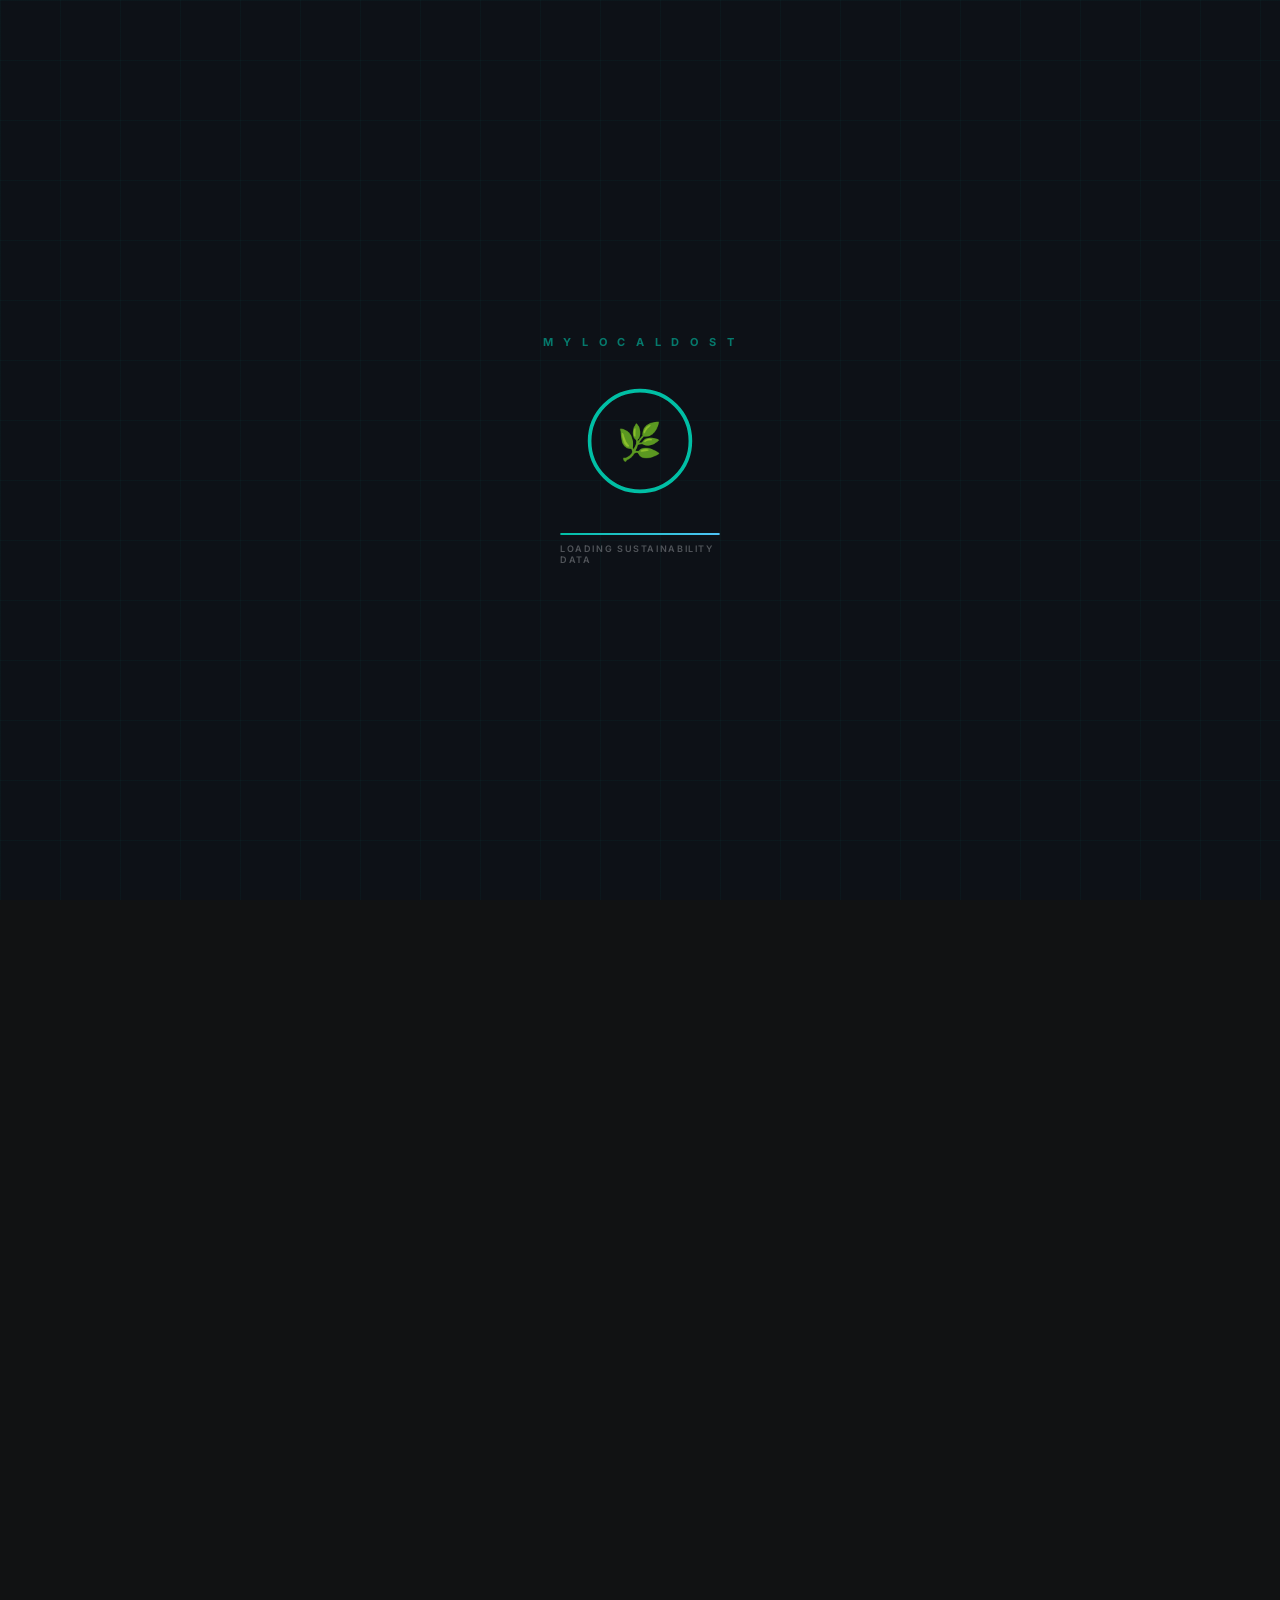
==== index.html @ 6ebb8a05 "Initial commit of Sustainability Explainer PWA" ====
<!DOCTYPE html>
<html lang="en">
<head>
  <meta charset="UTF-8" />
  <meta name="viewport" content="width=device-width,initial-scale=1.0,maximum-scale=1.0,user-scalable=no" />
  <title>Mylocaldost — Sustainability Explainer</title>
  <meta name="description" content="How Mylocaldost measures sustainability across 7 parameters, 30 questions, and 5 elements." />
  <link rel="preconnect" href="https://fonts.googleapis.com" />
  <link rel="preconnect" href="https://fonts.gstatic.com" crossorigin />
  <link href="https://fonts.googleapis.com/css2?family=Inter:wght@300;400;500;600;700;800&display=swap" rel="stylesheet" />
  <link rel="manifest" href="manifest.json" />
  <link rel="stylesheet" href="style.css" />
</head>
<body>

  <!-- LOADING SCREEN -->
  <div id="loadingScreen">
    <div class="loader-bg"></div>
    <div class="loader-content">
      <div class="loader-logo">M Y L O C A L D O S T</div>
      <div class="loader-ring">
        <svg viewBox="0 0 100 100">
          <circle cx="50" cy="50" r="42" class="ring-track"/>
          <circle cx="50" cy="50" r="42" class="ring-fill"/>
        </svg>
        <div class="loader-icon">🌿</div>
      </div>
      <div class="loader-bar-wrap">
        <div class="loader-bar"><div class="loader-bar-fill"></div></div>
        <div class="loader-label">LOADING SUSTAINABILITY DATA</div>
      </div>
    </div>
  </div>

  <!-- NAV -->
  <nav class="nav" id="mainNav">
    <div class="nav-inner">
      <div class="nav-logo">M L D</div>
      <div class="nav-right">
        <div class="nav-pill"><span class="nav-dot"></span><span>Explainer</span></div>
      </div>
    </div>
  </nav>

  <!-- MAIN CONTENT -->
  <main class="main" id="mainApp">

    <!-- HERO -->
    <section class="hero-section anim-in">
      <div class="topo-bg"></div>
      <div class="hero-content">
        <div class="section-label"><span>🌱</span><span>SUSTAINABILITY FRAMEWORK</span><span class="badge">V1.0</span></div>
        <h1 class="hero-title">How We Measure<br/>Sustainability</h1>
        <p class="hero-sub">Sustainability at Mylocaldost starts long before we even onboard a property. Over the last 7 years of finding truly sustainable places to stay, we realized we needed our own way to measure impact. So, we took the UN Sustainability Goals and tailored them specifically for India.</p>
        <div class="hero-stats">
          <div class="hero-stat">
            <div class="hero-stat-val" data-count="7">0</div>
            <div class="hero-stat-label">Parameters</div>
          </div>
          <div class="hero-divider"></div>
          <div class="hero-stat">
            <div class="hero-stat-val" data-count="30">0</div>
            <div class="hero-stat-label">Questions</div>
          </div>
          <div class="hero-divider"></div>
          <div class="hero-stat">
            <div class="hero-stat-val" data-count="5">0</div>
            <div class="hero-stat-label">Elements</div>
          </div>
        </div>
      </div>
    </section>

    <!-- 7 PARAMETERS -->
    <section class="params-section">
      <div class="section-header anim-in">
        <h2 class="section-title">The 7 Parameters</h2>
        <span class="section-sub">What we measure</span>
      </div>

      <div class="param-card anim-in" style="--accent:#ff9999;">
        <div class="param-weight">31%</div>
        <div class="param-body">
          <div class="param-name">Culture, Heritage & Community</div>
          <div class="param-desc">We care deeply about the people. Are the staff locals? Is the food regional? Does the property share its revenue with the surrounding village? This is our biggest focus because true sustainability starts with the community.</div>
        </div>
        <div class="param-bar"><div class="param-bar-fill" style="width:0%;" data-width="31%"></div></div>
      </div>

      <div class="param-card anim-in" style="--accent:#66b3ff;">
        <div class="param-weight">24%</div>
        <div class="param-body">
          <div class="param-name">Energy & Emissions</div>
          <div class="param-desc">We look at power. Do they use solar energy? Are their appliances efficient? Are they tracking their energy use to keep it low?</div>
        </div>
        <div class="param-bar"><div class="param-bar-fill" style="width:0%;" data-width="24%"></div></div>
      </div>

      <div class="param-card anim-in" style="--accent:#99ff99;">
        <div class="param-weight">14%</div>
        <div class="param-body">
          <div class="param-name">Access, Mobility & Local Economy</div>
          <div class="param-desc">Can you reach the property by public transport? Are they buying their daily goods from nearby markets to support local shops?</div>
        </div>
        <div class="param-bar"><div class="param-bar-fill" style="width:0%;" data-width="14%"></div></div>
      </div>

      <div class="param-card anim-in" style="--accent:#ffcc99;">
        <div class="param-weight">10%</div>
        <div class="param-body">
          <div class="param-name">Food, Fuel & Water</div>
          <div class="param-desc">We check if they harvest rainwater, recycle greywater, and use clean cooking fuels instead of burning wood unsafely indoors.</div>
        </div>
        <div class="param-bar"><div class="param-bar-fill" style="width:0%;" data-width="10%"></div></div>
      </div>

      <div class="param-card anim-in" style="--accent:#c2c2f0;">
        <div class="param-weight">10%</div>
        <div class="param-body">
          <div class="param-name">Waste & Circularity</div>
          <div class="param-desc">Does everything go into one bin, or do they compost food waste and recycle?</div>
        </div>
        <div class="param-bar"><div class="param-bar-fill" style="width:0%;" data-width="10%"></div></div>
      </div>

      <div class="param-card anim-in" style="--accent:#ffb3e6;">
        <div class="param-weight">10%</div>
        <div class="param-body">
          <div class="param-name">Landscape & Biodiversity</div>
          <div class="param-desc">Is the property built around nature instead of cutting it down? Do they plant native trees and protect local wildlife?</div>
        </div>
        <div class="param-bar"><div class="param-bar-fill" style="width:0%;" data-width="10%"></div></div>
      </div>

      <div class="param-card anim-in" style="--accent:rgba(255,255,255,0.4);">
        <div class="param-weight">✦</div>
        <div class="param-body">
          <div class="param-name">Highlights & Stories</div>
          <div class="param-desc">We always leave room for the special things a property does that do not fit on a standard checklist like reviving a dying local craft or saving a specific forest patch.</div>
        </div>
      </div>

      <!-- DONUT CHART: 7 Parameters = 100% -->
      <div class="donut-wrapper anim-in">
        <div class="donut-chart">
          <svg viewBox="0 0 200 200" class="donut-svg">
            <circle cx="100" cy="100" r="80" fill="none" stroke="rgba(255,255,255,0.03)" stroke-width="24"/>
            <!-- Culture 31.1%: dash=156.3, gap=346.4, offset=0 -->
            <circle cx="100" cy="100" r="80" fill="none" stroke="#ff9999" stroke-width="24" stroke-dasharray="156.3 346.4" stroke-dashoffset="0" class="donut-seg" style="--delay:0.1s;"/>
            <!-- Energy 24.4%: dash=122.6, gap=380.0, offset=-156.3 -->
            <circle cx="100" cy="100" r="80" fill="none" stroke="#66b3ff" stroke-width="24" stroke-dasharray="122.6 380.0" stroke-dashoffset="-156.3" class="donut-seg" style="--delay:0.2s;"/>
            <!-- Access 14.4%: dash=72.4, gap=430.3, offset=-278.9 -->
            <circle cx="100" cy="100" r="80" fill="none" stroke="#99ff99" stroke-width="24" stroke-dasharray="72.4 430.3" stroke-dashoffset="-278.9" class="donut-seg" style="--delay:0.3s;"/>
            <!-- Food 10%: dash=50.3, gap=452.4, offset=-351.3 -->
            <circle cx="100" cy="100" r="80" fill="none" stroke="#ffcc99" stroke-width="24" stroke-dasharray="50.3 452.4" stroke-dashoffset="-351.3" class="donut-seg" style="--delay:0.4s;"/>
            <!-- Waste 10%: dash=50.3, gap=452.4, offset=-401.6 -->
            <circle cx="100" cy="100" r="80" fill="none" stroke="#c2c2f0" stroke-width="24" stroke-dasharray="50.3 452.4" stroke-dashoffset="-401.6" class="donut-seg" style="--delay:0.5s;"/>
            <!-- Landscape 10%: dash=50.3, gap=452.4, offset=-451.9 -->
            <circle cx="100" cy="100" r="80" fill="none" stroke="#ffb3e6" stroke-width="24" stroke-dasharray="50.3 452.4" stroke-dashoffset="-451.9" class="donut-seg" style="--delay:0.6s;"/>
          </svg>
          <div class="donut-center">
            <div class="donut-center-val">100%</div>
            <div class="donut-center-label">Total Weight</div>
          </div>
        </div>
        <div class="donut-legend">
          <div class="donut-legend-item"><span class="donut-dot" style="background:#ff9999;"></span>Culture 31.1%</div>
          <div class="donut-legend-item"><span class="donut-dot" style="background:#66b3ff;"></span>Energy 24.4%</div>
          <div class="donut-legend-item"><span class="donut-dot" style="background:#99ff99;"></span>Access 14.4%</div>
          <div class="donut-legend-item"><span class="donut-dot" style="background:#ffcc99;"></span>Food 10.0%</div>
          <div class="donut-legend-item"><span class="donut-dot" style="background:#c2c2f0;"></span>Waste 10.0%</div>
          <div class="donut-legend-item"><span class="donut-dot" style="background:#ffb3e6;"></span>Landscape 10.0%</div>
        </div>
      </div>
    </section>

    <!-- ASSESSMENT FLOW -->
    <section class="flow-section">
      <div class="section-header anim-in">
        <h2 class="section-title">Assessment Flow</h2>
        <span class="section-sub">How we score</span>
      </div>
      <div class="flow-pipeline anim-in">
        <div class="flow-step">
          <div class="flow-icon">📋</div>
          <div class="flow-step-title">30 Questions</div>
          <div class="flow-step-sub">Across 7 parameters</div>
        </div>
        <div class="flow-arrow">
          <svg width="24" height="24" viewBox="0 0 24 24" fill="none"><path d="M5 12h14M13 6l6 6-6 6" stroke="currentColor" stroke-width="2" stroke-linecap="round"/></svg>
        </div>
        <div class="flow-step">
          <div class="flow-icon">🧮</div>
          <div class="flow-step-title">Score Calc</div>
          <div class="flow-step-sub">Out of 90 points</div>
        </div>
        <div class="flow-arrow">
          <svg width="24" height="24" viewBox="0 0 24 24" fill="none"><path d="M5 12h14M13 6l6 6-6 6" stroke="currentColor" stroke-width="2" stroke-linecap="round"/></svg>
        </div>
        <div class="flow-step">
          <div class="flow-icon">⭐</div>
          <div class="flow-step-title">Eco Rating</div>
          <div class="flow-step-sub">5 Elements mapped</div>
        </div>
      </div>

      <!-- Element Pills -->
      <div class="elements-row anim-in">
        <div class="element-pill" style="--el-color:#4FC3F7;">🌬️ Air</div>
        <div class="element-pill" style="--el-color:#00897B;">💧 Water</div>
        <div class="element-pill" style="--el-color:#FF8F00;">🔥 Fire</div>
        <div class="element-pill" style="--el-color:#2E7D32;">🌿 Earth</div>
        <div class="element-pill" style="--el-color:#D4A76A;">🧑‍🤝‍🧑 People</div>
      </div>
    </section>

    <!-- SCORING METHODOLOGY -->
    <section class="scoring-section">
      <div class="section-header anim-in">
        <h2 class="section-title">Scoring Methodology</h2>
        <span class="section-sub">Our standards</span>
      </div>
      <div class="glass-card scoring-card anim-in">
        <div class="scoring-threshold">
          <div class="threshold-ring">
            <svg viewBox="0 0 120 120">
              <circle cx="60" cy="60" r="52" class="th-track"/>
              <circle cx="60" cy="60" r="52" class="th-fill" stroke-dasharray="326.7" stroke-dashoffset="98"/>
            </svg>
            <div class="threshold-val">3.5</div>
          </div>
          <div class="threshold-info">
            <div class="threshold-title">Minimum Onboarding Score</div>
            <div class="threshold-desc">Properties must score at least 3.5 out of 5.0 on our assessment matrix to be listed on Mylocaldost.</div>
          </div>
        </div>
      </div>
      <div class="glass-card highlight-card anim-in">
        <div class="highlight-icon">✨</div>
        <div class="highlight-body">
          <div class="highlight-title">Exceptions for Exceptional Properties</div>
          <div class="highlight-text">We make minor relaxations for exceptional properties as long as they promise a truly sustainable guest experience. If a property has put immense effort into offering a farm-to-fork experience, advancing cultural heritage, achieving energy and water positivity, and generally giving back to the world more than our guests consume, we highlight their stories and welcome them.</div>
        </div>
      </div>
    </section>

    <!-- TECHNICAL FRAMEWORK -->
    <section class="tech-section">
      <div class="section-header anim-in">
        <h2 class="section-title">Technical Framework</h2>
        <span class="section-sub">Under the hood</span>
      </div>
      <div class="glass-card tech-intro-card anim-in">
        <p>The Mylocaldost Sustainability Assessment is a proprietary evaluation matrix designed to quantify the environmental and socio-economic footprint of our hospitality partners. Adapted from the UN Sustainable Development Goals (SDGs) and localized for the Indian context based on 7 years of operational data, the framework evaluates properties across 7 weighted parameters containing 30 precise indicators.</p>
      </div>

      <div class="tech-grid">
        <div class="tech-card anim-in">
          <div class="tech-card-header"><span class="tech-pct">31.1%</span><span class="tech-max">Max 28</span></div>
          <div class="tech-card-title">Culture & Community</div>
          <div class="tech-card-desc">Evaluates socio-economic integration. Metrics include local employment (>80%), local sourcing, vernacular architecture, and formal revenue sharing.</div>
        </div>
        <div class="tech-card anim-in">
          <div class="tech-card-header"><span class="tech-pct">24.4%</span><span class="tech-max">Max 22</span></div>
          <div class="tech-card-title">Energy & Emissions</div>
          <div class="tech-card-desc">Quantifies energy efficiency. Indicators assess renewable infrastructure, smart management, and smokeless cookstoves.</div>
        </div>
        <div class="tech-card anim-in">
          <div class="tech-card-header"><span class="tech-pct">14.4%</span><span class="tech-max">Max 13</span></div>
          <div class="tech-card-title">Access & Economy</div>
          <div class="tech-card-desc">Measures carbon intensity of transit. Higher scores for proximity to public transit and micro-local commerce integration.</div>
        </div>
        <div class="tech-card anim-in">
          <div class="tech-card-header"><span class="tech-pct">10.0%</span><span class="tech-max">Max 9</span></div>
          <div class="tech-card-title">Food, Fuel & Water</div>
          <div class="tech-card-desc">Assesses circularity. Metrics include rainwater harvesting, greywater recycling, and clean cooking energy.</div>
        </div>
        <div class="tech-card anim-in">
          <div class="tech-card-header"><span class="tech-pct">10.0%</span><span class="tech-max">Max 9</span></div>
          <div class="tech-card-title">Waste & Circularity</div>
          <div class="tech-card-desc">Tracks waste lifecycle. Evaluates source segregation, on-site composting, and material reuse programs.</div>
        </div>
        <div class="tech-card anim-in">
          <div class="tech-card-header"><span class="tech-pct">10.0%</span><span class="tech-max">Max 9</span></div>
          <div class="tech-card-title">Landscape & Biodiversity</div>
          <div class="tech-card-desc">Measures ecological regeneration. Includes biophilic design, tree canopy thresholds, and active reforestation.</div>
        </div>
      </div>

      <div class="glass-card algo-card anim-in">
        <div class="algo-label"><span>⚙️</span><span>ALGORITHM</span></div>
        <div class="algo-formula">element_rating = (raw_score / max_score) × 5.0</div>
        <div class="algo-formula">eco_rating = mean(air, water, fire, earth, people)</div>
        <p class="algo-desc">The 30 indicators generate a cumulative raw score out of 90. This data is algorithmically mapped to our 5 Element Framework to generate distinct ratings out of 5.0 for each element. The final "Eco Rating" is the mathematical mean of these five scores.</p>
      </div>
    </section>

    <!-- CO2 CALCULATION -->
    <section class="co2-section">
      <div class="section-header anim-in">
        <h2 class="section-title">CO2 Impact Calculation</h2>
        <span class="section-sub">The science</span>
      </div>

      <div class="glass-card co2-intro anim-in">
        <div class="co2-intro-icon">🌍</div>
        <div>
          <p class="co2-intro-lead">Beyond assessment scores, this is how we actually measure the carbon footprint of every stay on Mylocaldost.</p>
          <p>For every guest booking, our model answers one question: "How much CO2 did this stay avoid (or produce), and how much does the property's land absorb?" It measures four operational areas and two land-based benefits.</p>
        </div>
      </div>

      <div class="co2-areas anim-in">
        <div class="co2-area-card">
          <div class="co2-area-icon">⚡</div>
          <div class="co2-area-name">Electricity</div>
          <div class="co2-area-what">CO2 avoided by efficiency & renewables</div>
        </div>
        <div class="co2-area-card">
          <div class="co2-area-icon">💧</div>
          <div class="co2-area-name">Water</div>
          <div class="co2-area-what">Credit from saving & reusing water</div>
        </div>
        <div class="co2-area-card">
          <div class="co2-area-icon">♻️</div>
          <div class="co2-area-name">Waste</div>
          <div class="co2-area-what">CO2 avoided by diverting & composting</div>
        </div>
        <div class="co2-area-card">
          <div class="co2-area-icon">🔥</div>
          <div class="co2-area-name">Cooking</div>
          <div class="co2-area-what">CO2 emitted by LPG or biomass</div>
        </div>
      </div>

      <!-- Example Calculation -->
      <div class="section-header anim-in" style="margin-top:24px;">
        <h2 class="section-title">Example: 1 Night, 2 Guests</h2>
        <span class="section-sub">Heal Farm case study</span>
      </div>

      <div class="calc-card anim-in">
        <div class="calc-header">Electricity CO2 Avoided</div>
        <div class="calc-steps">
          <div class="calc-step"><span class="calc-step-num">1</span><span>Baseline: 4.0 kWh × 2 guests × 1 night = <b>8.0 kWh</b></span></div>
          <div class="calc-step"><span class="calc-step-num">2</span><span>Efficiency savings (20%): 8.0 × 0.20 = <b>1.6 kWh saved</b></span></div>
          <div class="calc-step"><span class="calc-step-num">3</span><span>Renewable credit (50% RE × 50% additionality): <b>1.6 kWh</b></span></div>
          <div class="calc-step"><span class="calc-step-num">4</span><span>Total avoided: 0.73 × (1.6 + 1.6) = <b>2.34 kg CO2e</b></span></div>
        </div>
      </div>

      <div class="calc-card anim-in">
        <div class="calc-header">Waste CO2 Avoided</div>
        <div class="calc-steps">
          <div class="calc-step"><span class="calc-step-num">1</span><span>Diverted: 1.5 × 2.0 kg = <b>3.0 kg CO2e</b></span></div>
          <div class="calc-step"><span class="calc-step-num">2</span><span>Recycled: 0.6 × 1.0 kg = <b>0.6 kg CO2e</b></span></div>
          <div class="calc-step"><span class="calc-step-num">3</span><span>Composted: 0.1 × 1.0 kg = <b>0.1 kg CO2e</b></span></div>
          <div class="calc-step"><span class="calc-step-num">4</span><span>Total: <b>3.7 kg CO2e avoided</b></span></div>
        </div>
      </div>

      <div class="calc-card anim-in">
        <div class="calc-header">Tree Sequestration (Land-Based)</div>
        <div class="calc-steps">
          <div class="calc-step"><span class="calc-step-num">1</span><span>12,000 trees × 21 kg CO2/year = <b>252,000 kg/year</b></span></div>
          <div class="calc-step"><span class="calc-step-num">2</span><span>Per night: 252,000 ÷ 365 = <b>690.4 kg CO2e</b></span></div>
          <div class="calc-step"><span class="calc-step-num">3</span><span>Per guest-night: 690.4 ÷ 2 = <b>345.2 kg CO2e</b></span></div>
        </div>
      </div>

      <!-- Final KPIs -->
      <div class="kpi-grid anim-in">
        <div class="kpi-card">
          <div class="kpi-val">6.1 <span>kg</span></div>
          <div class="kpi-label">CO2e Avoided (Ops)</div>
        </div>
        <div class="kpi-card">
          <div class="kpi-val">690 <span>kg</span></div>
          <div class="kpi-label">Tree Sequestration / Night</div>
        </div>
        <div class="kpi-card">
          <div class="kpi-val">345 <span>kg</span></div>
          <div class="kpi-label">Per Guest-Night (Trees)</div>
        </div>
        <div class="kpi-card">
          <div class="kpi-val">0.5 <span>kg</span></div>
          <div class="kpi-label">Cooking Fuel Emitted</div>
        </div>
      </div>

      <!-- Design Choices -->
      <div class="section-header anim-in" style="margin-top:24px;">
        <h2 class="section-title">Key Design Choices</h2>
        <span class="section-sub">Safeguards</span>
      </div>

      <div class="safeguard-list">
        <div class="safeguard-item anim-in">
          <div class="safeguard-num">01</div>
          <div class="safeguard-body">
            <div class="safeguard-title">Caps on Efficiency Claims</div>
            <div class="safeguard-desc">Energy efficiency is capped at 70% and water saving at 80% to prevent unrealistic claims.</div>
          </div>
        </div>
        <div class="safeguard-item anim-in">
          <div class="safeguard-num">02</div>
          <div class="safeguard-body">
            <div class="safeguard-title">RE Additionality at 50%</div>
            <div class="safeguard-desc">Only half of renewable energy use is credited, reflecting the idea that some renewables would exist anyway.</div>
          </div>
        </div>
        <div class="safeguard-item anim-in">
          <div class="safeguard-num">03</div>
          <div class="safeguard-body">
            <div class="safeguard-title">Cooking is a Deduction</div>
            <div class="safeguard-desc">Unlike other factors (which are avoided emissions), cooking fuel CO2 is subtracted from the total.</div>
          </div>
        </div>
        <div class="safeguard-item anim-in">
          <div class="safeguard-num">04</div>
          <div class="safeguard-body">
            <div class="safeguard-title">Trees Reported Separately</div>
            <div class="safeguard-desc">Tree sequestration (~345 kg/guest-night) is so large compared to operational savings (~6 kg) that it is shown as a separate land-based metric.</div>
          </div>
        </div>
      </div>
    </section>

    <!-- GUEST IMPACT: 6 ELEMENT FLASHCARDS -->
    <section class="impact-section">
      <div class="section-header anim-in">
        <h2 class="section-title">The Guest Experience</h2>
        <span class="section-sub">What you see</span>
      </div>

      <div class="glass-card impact-intro anim-in">
        <div class="impact-intro-icon">🌿</div>
        <div>
          <p class="impact-intro-lead">All of this science transforms into 6 simple cards your guests actually see.</p>
          <p>After the assessment, scoring, and CO2 calculations are done, we distill everything into 6 interactive flashcards focused on what matters most: the wellbeing of the planet and the wellbeing of our guests. Tap any card to see the story behind the numbers.</p>
        </div>
      </div>

      <div class="fc-grid">
        <!-- Soul -->
        <div class="fc-card anim-in" onclick="this.classList.toggle('flipped')" style="--fc-color:#E1BEE7;--fc-bg:rgba(225,190,231,0.08);">
          <div class="fc-inner">
            <div class="fc-front">
              <span class="fc-score">4.5</span>
              <span class="fc-emoji-big">✨</span>
              <span class="fc-card-name">Soul</span>
              <span class="fc-card-sub">Sound Healing & Life Coaching</span>
              <span class="fc-tap">tap to flip</span>
            </div>
            <div class="fc-back">
              <span class="fc-back-title">A stay that restores more than just energy.</span>
              <span class="fc-back-body">Clean food and pristine air lay the foundation for rest, but we take your wellness further with dedicated life coaching and professional sound healing sessions.</span>
              <span class="fc-back-hl">🧘 Book a private session and tap into deep, resonant healing.</span>
            </div>
          </div>
        </div>

        <!-- Air -->
        <div class="fc-card anim-in" onclick="this.classList.toggle('flipped')" style="--fc-color:#81D4FA;--fc-bg:rgba(129,212,250,0.08);">
          <div class="fc-inner">
            <div class="fc-front">
              <span class="fc-score">4.1</span>
              <span class="fc-emoji-big">🌬️</span>
              <span class="fc-card-name">Air</span>
              <span class="fc-card-sub">AQI < 20 & PM 2.5 < 20</span>
              <span class="fc-tap">tap to flip</span>
            </div>
            <div class="fc-back">
              <span class="fc-back-title">Breathe air your body actually recognizes.</span>
              <span class="fc-back-body">Pristine mountain air with AQI and PM 2.5 consistently below 20. A healing, high-altitude microclimate where you don't just relax, you thrive.</span>
              <span class="fc-back-hl">🫁 Air this clean can extend lifespan by up to 20 years.</span>
            </div>
          </div>
        </div>

        <!-- Water -->
        <div class="fc-card anim-in" onclick="this.classList.toggle('flipped')" style="--fc-color:#80CBC4;--fc-bg:rgba(128,203,196,0.08);">
          <div class="fc-inner">
            <div class="fc-front">
              <span class="fc-score">4.4</span>
              <span class="fc-emoji-big">💧</span>
              <span class="fc-card-name">Water</span>
              <span class="fc-card-sub">200K L Rainwater & Chemical-free</span>
              <span class="fc-tap">tap to flip</span>
            </div>
            <div class="fc-back">
              <span class="fc-back-title">Water from the sky and the mountains.</span>
              <span class="fc-back-body">Sourced from a pure mountain stream, supplemented by 200,000 litres of harvested rainwater annually. Every drop is chemical and fluoride-free.</span>
              <span class="fc-back-hl">💧 Zero fluoride. Zero chlorine. Just mountain-filtered water.</span>
            </div>
          </div>
        </div>

        <!-- Fire -->
        <div class="fc-card anim-in" onclick="this.classList.toggle('flipped')" style="--fc-color:#FFAB91;--fc-bg:rgba(255,171,145,0.08);">
          <div class="fc-inner">
            <div class="fc-front">
              <span class="fc-score">4.2</span>
              <span class="fc-emoji-big">🔥</span>
              <span class="fc-card-name">Fire</span>
              <span class="fc-card-sub">Pahadi Chefs & Slow Chulha</span>
              <span class="fc-tap">tap to flip</span>
            </div>
            <div class="fc-back">
              <span class="fc-back-title">Slow fire cooking. Deep nourishment.</span>
              <span class="fc-back-body">Resident chefs elevate traditional Pahadi recipes using classic chulha techniques. Every meal detoxifies your body while nourishing your soul.</span>
              <span class="fc-back-hl">🍲 Every ingredient sourced within 15 km. No preservatives.</span>
            </div>
          </div>
        </div>

        <!-- Earth -->
        <div class="fc-card anim-in" onclick="this.classList.toggle('flipped')" style="--fc-color:#A5D6A7;--fc-bg:rgba(165,214,167,0.08);">
          <div class="fc-inner">
            <div class="fc-front">
              <span class="fc-score">4.6</span>
              <span class="fc-emoji-big">🌿</span>
              <span class="fc-card-name">Earth</span>
              <span class="fc-card-sub">12,000 Trees & 690 kg CO2/night</span>
              <span class="fc-tap">tap to flip</span>
            </div>
            <div class="fc-back">
              <span class="fc-back-title">A forest that breathes for you.</span>
              <span class="fc-back-body">A private forest of 12,000 trees sequesters 690 kg of CO2 every night. Your stay is extensively carbon negative.</span>
              <span class="fc-back-hl">🌲 The forest absorbs more carbon than your entire trip, including the flight.</span>
            </div>
          </div>
        </div>

        <!-- People -->
        <div class="fc-card anim-in" onclick="this.classList.toggle('flipped')" style="--fc-color:#FFE082;--fc-bg:rgba(255,224,130,0.08);">
          <div class="fc-inner">
            <div class="fc-front">
              <span class="fc-score">4.3</span>
              <span class="fc-emoji-big">🧑‍🤝‍🧑</span>
              <span class="fc-card-name">People</span>
              <span class="fc-card-sub">100% Local Staff & Cooperative</span>
              <span class="fc-tap">tap to flip</span>
            </div>
            <div class="fc-back">
              <span class="fc-back-title">Rooted in local people and culture.</span>
              <span class="fc-back-body">100% local staff with active partnerships with regional cooperatives. Your visit directly empowers the community that created this place.</span>
              <span class="fc-back-hl">🤝 Every rupee you spend circulates back into the community.</span>
            </div>
          </div>
        </div>
      </div>
    </section>

    <!-- CARBON OFFSET PROJECTS -->
    <section class="offset-section">
      <div class="section-header anim-in">
        <h2 class="section-title">Going Beyond</h2>
        <span class="section-sub">Carbon offsets</span>
      </div>

      <div class="glass-card offset-intro anim-in">
        <div class="offset-intro-icon">🌱</div>
        <div>
          <p class="offset-lead">We do not stop at measurement. We invest in action.</p>
          <p>We carefully select verified projects, both in and around our properties and throughout the country through the UN framework, and invest in these projects. We also offer guests activities and sessions in sustainable spaces, with sustainable experiences designed to further offset the emissions from their stay.</p>
        </div>
      </div>

      <div class="offset-pillars anim-in">
        <div class="offset-pillar">
          <div class="offset-pillar-icon">🏔️</div>
          <div class="offset-pillar-title">Local Projects</div>
          <div class="offset-pillar-desc">Tree planting, watershed restoration, and clean energy initiatives in and around our partner properties.</div>
        </div>
        <div class="offset-pillar">
          <div class="offset-pillar-icon">🇺🇳</div>
          <div class="offset-pillar-title">UN-Verified</div>
          <div class="offset-pillar-desc">Investments in certified carbon offset projects across India through the United Nations framework.</div>
        </div>
        <div class="offset-pillar">
          <div class="offset-pillar-icon">🧘</div>
          <div class="offset-pillar-title">Guest Activities</div>
          <div class="offset-pillar-desc">Sound healing, forest bathing, farm walks, and cultural sessions that create impact while enriching your stay.</div>
        </div>
      </div>

      <div class="glass-card offset-summary anim-in">
        <div class="offset-summary-icon">♻️</div>
        <div class="offset-summary-body">
          <div class="offset-summary-title">The Complete Loop</div>
          <div class="offset-summary-text">Assess ➔ Score ➔ Calculate ➔ Show Impact ➔ Offset ➔ Give Back. Every stay on Mylocaldost is designed to leave the world a little better than we found it.</div>
        </div>
      </div>
    </section>

    <div style="height:80px;"></div>
  </main>

  <!-- TAB BAR -->
  <nav class="tab-bar" id="tabBar">
    <button class="tab-btn active" onclick="scrollToSection('.hero-section')">
      <svg width="18" height="18" viewBox="0 0 24 24" fill="currentColor"><path d="M3 9L12 2L21 9V20C21 20.55 20.55 21 20 21H15V15H9V21H4C3.45 21 3 20.55 3 20V9Z"/></svg>
      <span>Home</span>
    </button>
    <button class="tab-btn" onclick="scrollToSection('.params-section')">
      <svg width="18" height="18" viewBox="0 0 24 24" fill="none"><rect x="3" y="3" width="7" height="7" rx="1" stroke="currentColor" stroke-width="2"/><rect x="14" y="3" width="7" height="7" rx="1" stroke="currentColor" stroke-width="2"/><rect x="3" y="14" width="7" height="7" rx="1" stroke="currentColor" stroke-width="2"/><rect x="14" y="14" width="7" height="7" rx="1" stroke="currentColor" stroke-width="2"/></svg>
      <span>Score</span>
    </button>
    <button class="tab-btn" onclick="scrollToSection('.co2-section')">
      <svg width="18" height="18" viewBox="0 0 24 24" fill="none"><circle cx="12" cy="12" r="10" stroke="currentColor" stroke-width="2"/><path d="M12 6v6l4 2" stroke="currentColor" stroke-width="2" stroke-linecap="round"/></svg>
      <span>CO2</span>
    </button>
    <button class="tab-btn" onclick="scrollToSection('.impact-section')">
      <svg width="18" height="18" viewBox="0 0 24 24" fill="none"><path d="M12 2C6 2 3 7 3 12c0 6 9 10 9 10s9-4 9-10c0-5-3-10-9-10z" stroke="currentColor" stroke-width="2"/></svg>
      <span>Impact</span>
    </button>
    <button class="tab-btn" onclick="scrollToSection('.offset-section')">
      <svg width="18" height="18" viewBox="0 0 24 24" fill="none"><path d="M17 8C8 10 5.9 16.17 3.82 21.34l1.89.66.95-2.3c.48.17.98.3 1.34.3C19 20 22 3 22 3c-1 2-8 2.25-13 3.25S2 11.5 2 13.5s1.75 3.75 1.75 3.75C7 8 17 8 17 8z" fill="currentColor"/></svg>
      <span>Offset</span>
    </button>
  </nav>

  <script src="app.js"></script>
</body>
</html>
---- style.css ----
/* ═══════════════════════════════════════
   MLD SUSTAINABILITY EXPLAINER — style.css
   Dark · Minimal · Animation-Heavy · Mobile-First
═══════════════════════════════════════ */
*,*::before,*::after{box-sizing:border-box;margin:0;padding:0;}

:root{
  --bg:#111213;
  --card:rgba(255,255,255,0.035);
  --card-hover:rgba(255,255,255,0.06);
  --border:rgba(255,255,255,0.07);
  --green:#4A9B7A;
  --teal:#00BFA5;
  --text-1:#EEF2F6;
  --text-2:rgba(238,242,246,0.55);
  --text-3:rgba(238,242,246,0.3);
  --font:'Inter',-apple-system,BlinkMacSystemFont,sans-serif;
  --r-sm:12px;
  --r-md:18px;
  --r-lg:24px;
  --nav-h:56px;
  --tab-h:68px;
}

html{scroll-behavior:smooth;}
body{
  font-family:var(--font);
  background:var(--bg);
  color:var(--text-1);
  min-height:100dvh;
  overflow-x:hidden;
  -webkit-font-smoothing:antialiased;
}

/* ══════════════════════════════════
   LOADING SCREEN
══════════════════════════════════ */
#loadingScreen{
  position:fixed;inset:0;z-index:300;
  background:#0D1117;
  display:flex;align-items:center;justify-content:center;
  transition:opacity .6s ease,visibility .6s ease;
}
#loadingScreen.hide{opacity:0;visibility:hidden;pointer-events:none;}

.loader-bg{
  position:absolute;inset:0;
  background-image:
    linear-gradient(rgba(0,191,165,0.04) 1px,transparent 1px),
    linear-gradient(90deg,rgba(0,191,165,0.04) 1px,transparent 1px);
  background-size:60px 60px;
  animation:grid-drift 20s linear infinite;
}
@keyframes grid-drift{from{background-position:0 0}to{background-position:60px 60px}}

.loader-content{
  position:relative;z-index:2;
  display:flex;flex-direction:column;align-items:center;gap:32px;
}
.loader-logo{
  font-size:11px;font-weight:700;letter-spacing:.35em;
  color:rgba(0,191,165,0.6);
}
.loader-ring{
  position:relative;width:120px;height:120px;
  display:flex;align-items:center;justify-content:center;
}
.loader-ring svg{position:absolute;width:100%;height:100%;transform:rotate(-90deg);}
.ring-track{fill:none;stroke:rgba(255,255,255,0.05);stroke-width:3;}
.ring-fill{
  fill:none;stroke:var(--teal);stroke-width:3;
  stroke-linecap:round;stroke-dasharray:264;stroke-dashoffset:264;
  animation:ring-draw 2.5s ease forwards;
}
@keyframes ring-draw{to{stroke-dashoffset:0}}
.loader-icon{font-size:36px;z-index:2;}

.loader-bar-wrap{display:flex;flex-direction:column;align-items:center;gap:8px;width:160px;}
.loader-bar{width:100%;height:2px;background:rgba(255,255,255,0.06);border-radius:2px;overflow:hidden;}
.loader-bar-fill{
  height:100%;width:0%;border-radius:2px;
  background:linear-gradient(90deg,var(--teal),#4FC3F7);
  animation:bar-load 2.8s ease forwards;
}
@keyframes bar-load{0%{width:0}30%{width:35%}60%{width:60%}85%{width:88%}100%{width:100%}}
.loader-label{font-size:9px;letter-spacing:.18em;color:var(--text-3);font-weight:600;}

/* ══════════════════════════════════
   NAV
══════════════════════════════════ */
.nav{
  position:fixed;top:0;left:0;right:0;height:var(--nav-h);z-index:100;
  background:rgba(17,18,19,0.85);backdrop-filter:blur(20px);
  border-bottom:1px solid var(--border);
  opacity:0;transform:translateY(-20px);
  transition:opacity .5s ease,transform .5s ease;
}
.nav.show{opacity:1;transform:translateY(0);}
.nav-inner{
  display:flex;align-items:center;justify-content:space-between;
  height:100%;padding:0 20px;max-width:480px;margin:0 auto;
}
.nav-logo{font-size:14px;font-weight:700;letter-spacing:.28em;color:var(--text-1);}
.nav-right{display:flex;align-items:center;gap:10px;}
.nav-pill{
  display:flex;align-items:center;gap:6px;padding:4px 10px;
  background:rgba(0,191,165,0.1);border:1px solid rgba(0,191,165,0.25);
  border-radius:100px;font-size:11px;color:var(--teal);font-weight:500;
}
.nav-dot{
  width:6px;height:6px;background:var(--teal);border-radius:50%;
  animation:pulse 2s ease-in-out infinite;
}
@keyframes pulse{0%,100%{opacity:1;transform:scale(1)}50%{opacity:.5;transform:scale(.8)}}

/* ══════════════════════════════════
   MAIN
══════════════════════════════════ */
.main{
  padding-top:calc(var(--nav-h) + 16px);
  padding-bottom:calc(var(--tab-h) + 32px);
  max-width:480px;margin:0 auto;
  padding-left:16px;padding-right:16px;
  opacity:0;transition:opacity .6s ease;
}
.main.show{opacity:1;}

/* ══════════════════════════════════
   ANIMATION IN (scroll reveal)
══════════════════════════════════ */
.anim-in{
  opacity:0;transform:translateY(28px);
  transition:opacity .7s cubic-bezier(.4,0,.2,1),transform .7s cubic-bezier(.4,0,.2,1);
}
.anim-in.visible{opacity:1;transform:translateY(0);}

/* ══════════════════════════════════
   HERO
══════════════════════════════════ */
.hero-section{position:relative;padding:28px 0 20px;overflow:hidden;}
.topo-bg{
  position:absolute;inset:-40px;pointer-events:none;
  background:
    radial-gradient(ellipse 80% 60% at 50% 40%,rgba(0,191,165,0.06) 0%,transparent 70%),
    repeating-radial-gradient(circle at 50% 40%,transparent 0,transparent 28px,rgba(0,191,165,0.025) 28px,rgba(0,191,165,0.025) 30px);
  animation:topo 7s ease-in-out infinite;
}
@keyframes topo{0%,100%{opacity:1;transform:scale(1)}50%{opacity:.6;transform:scale(1.04)}}
.hero-content{position:relative;z-index:1;}

.section-label{
  display:flex;align-items:center;gap:8px;
  font-size:10px;font-weight:700;letter-spacing:.18em;
  color:var(--text-3);margin-bottom:20px;text-transform:uppercase;
}
.badge{
  background:rgba(255,255,255,0.08);border:1px solid rgba(255,255,255,0.12);
  color:var(--teal);font-size:9px;font-weight:800;
  padding:2px 7px;border-radius:100px;letter-spacing:.1em;
}

.hero-title{
  font-size:30px;font-weight:800;line-height:1.15;
  letter-spacing:-.02em;margin-bottom:16px;
  background:linear-gradient(135deg,#fff,rgba(255,255,255,.7));
  -webkit-background-clip:text;-webkit-text-fill-color:transparent;background-clip:text;
}
.hero-sub{font-size:14px;line-height:1.7;color:var(--text-2);margin-bottom:24px;}

.hero-stats{
  display:flex;align-items:center;justify-content:center;gap:0;
  background:var(--card);border:1px solid var(--border);border-radius:100px;
  padding:14px 0;
}
.hero-stat{flex:1;text-align:center;}
.hero-stat-val{font-size:28px;font-weight:800;color:var(--text-1);line-height:1;}
.hero-stat-label{font-size:10px;color:var(--text-3);font-weight:600;letter-spacing:.1em;margin-top:4px;text-transform:uppercase;}
.hero-divider{width:1px;height:36px;background:var(--border);}

/* ══════════════════════════════════
   SECTION HEADERS
══════════════════════════════════ */
.section-header{
  display:flex;align-items:baseline;justify-content:space-between;
  margin-bottom:16px;margin-top:36px;
}
.section-title{font-size:20px;font-weight:700;}
.section-sub{font-size:12px;color:var(--text-3);font-weight:500;}

/* ══════════════════════════════════
   PARAMETER CARDS
══════════════════════════════════ */
.param-card{
  background:var(--card);border:1px solid var(--border);
  border-radius:var(--r-lg);padding:20px;margin-bottom:12px;
  position:relative;overflow:hidden;
  transition:background .2s,transform .15s;
}
.param-card::before{
  content:'';position:absolute;left:0;top:0;bottom:0;width:3px;
  background:var(--accent);border-radius:0 3px 3px 0;
}
.param-card:active{transform:scale(.99);}
.param-weight{
  font-size:28px;font-weight:800;color:var(--accent);
  letter-spacing:-.02em;margin-bottom:8px;line-height:1;
}
.param-name{font-size:15px;font-weight:700;margin-bottom:6px;}
.param-desc{font-size:13px;color:var(--text-2);line-height:1.6;}
.param-bar{
  height:3px;background:rgba(255,255,255,0.05);border-radius:3px;
  margin-top:14px;overflow:hidden;
}
.param-bar-fill{
  height:100%;border-radius:3px;background:var(--accent);
  transition:width 1.2s cubic-bezier(.4,0,.2,1);
}

/* ══════════════════════════════════
   DONUT CHART (100% Breakdown)
══════════════════════════════════ */
.donut-wrapper{
  display:flex;align-items:center;gap:24px;
  background:var(--card);border:1px solid var(--border);
  border-radius:var(--r-lg);padding:24px;margin-top:16px;
}
.donut-chart{
  position:relative;width:140px;height:140px;flex-shrink:0;
}
.donut-svg{
  width:100%;height:100%;transform:rotate(-90deg);
}
.donut-seg{
  opacity:0;
  transition:opacity .6s ease;
  transition-delay:var(--delay);
}
.donut-wrapper.visible .donut-seg{opacity:1;}
.donut-center{
  position:absolute;inset:0;display:flex;flex-direction:column;
  align-items:center;justify-content:center;
}
.donut-center-val{
  font-size:22px;font-weight:800;
  background:linear-gradient(135deg,var(--teal),#4FC3F7);
  -webkit-background-clip:text;-webkit-text-fill-color:transparent;background-clip:text;
}
.donut-center-label{font-size:9px;color:var(--text-3);font-weight:600;letter-spacing:.08em;text-transform:uppercase;}

.donut-legend{display:flex;flex-direction:column;gap:8px;flex:1;}
.donut-legend-item{
  display:flex;align-items:center;gap:8px;
  font-size:12px;color:var(--text-2);font-weight:500;
}
.donut-dot{width:8px;height:8px;border-radius:50%;flex-shrink:0;}

/* ══════════════════════════════════
   FLOW PIPELINE
══════════════════════════════════ */
.flow-pipeline{
  display:flex;align-items:center;justify-content:center;gap:12px;
  padding:24px 0;
}
.flow-step{
  flex:1;text-align:center;
  background:var(--card);border:1px solid var(--border);
  border-radius:var(--r-md);padding:20px 8px;
  transition:transform .2s;
}
.flow-step:hover{transform:translateY(-2px);}
.flow-icon{font-size:28px;margin-bottom:8px;}
.flow-step-title{font-size:12px;font-weight:700;margin-bottom:4px;}
.flow-step-sub{font-size:10px;color:var(--text-3);}
.flow-arrow{color:var(--text-3);display:flex;align-items:center;}

.elements-row{
  display:flex;flex-wrap:wrap;gap:8px;justify-content:center;
  margin-top:16px;
}
.element-pill{
  padding:8px 14px;border-radius:100px;font-size:12px;font-weight:600;
  background:rgba(255,255,255,0.04);
  border:1px solid var(--el-color);color:var(--el-color);
  transition:transform .2s,background .2s;
}
.element-pill:hover{transform:scale(1.05);background:rgba(255,255,255,0.08);}

/* ══════════════════════════════════
   GLASS CARD
══════════════════════════════════ */
.glass-card{
  background:var(--card);border:1px solid var(--border);
  border-radius:var(--r-lg);padding:20px;
  transition:background .2s,transform .15s;
  margin-bottom:12px;
}

/* ══════════════════════════════════
   SCORING / THRESHOLD
══════════════════════════════════ */
.scoring-card{display:flex;gap:0;}
.scoring-threshold{display:flex;align-items:center;gap:20px;width:100%;}
.threshold-ring{position:relative;width:90px;height:90px;flex-shrink:0;}
.threshold-ring svg{width:100%;height:100%;transform:rotate(-90deg);}
.th-track{fill:none;stroke:rgba(255,255,255,0.05);stroke-width:6;}
.th-fill{
  fill:none;stroke:var(--teal);stroke-width:6;stroke-linecap:round;
  filter:drop-shadow(0 0 6px rgba(0,191,165,0.4));
  transition:stroke-dashoffset 2s cubic-bezier(.4,0,.2,1);
}
.threshold-val{
  position:absolute;inset:0;display:flex;align-items:center;justify-content:center;
  font-size:24px;font-weight:800;color:var(--teal);
}
.threshold-title{font-size:14px;font-weight:700;margin-bottom:6px;}
.threshold-desc{font-size:13px;color:var(--text-2);line-height:1.6;}

.highlight-card{display:flex;align-items:flex-start;gap:14px;}
.highlight-icon{font-size:24px;flex-shrink:0;margin-top:2px;}
.highlight-title{font-size:14px;font-weight:700;margin-bottom:6px;}
.highlight-text{font-size:13px;color:var(--text-2);line-height:1.6;}

/* ══════════════════════════════════
   TECHNICAL FRAMEWORK
══════════════════════════════════ */
.tech-intro-card p{font-size:13px;color:var(--text-2);line-height:1.7;}

.tech-grid{
  display:grid;grid-template-columns:1fr 1fr;gap:10px;margin-bottom:12px;
}
.tech-card{
  background:var(--card);border:1px solid var(--border);
  border-radius:var(--r-md);padding:16px;
  transition:transform .15s;
}
.tech-card:active{transform:scale(.98);}
.tech-card-header{display:flex;justify-content:space-between;align-items:center;margin-bottom:8px;}
.tech-pct{font-size:18px;font-weight:800;color:var(--teal);}
.tech-max{font-size:10px;color:var(--text-3);font-weight:600;}
.tech-card-title{font-size:12px;font-weight:700;margin-bottom:4px;}
.tech-card-desc{font-size:11px;color:var(--text-2);line-height:1.5;}

.algo-card{margin-top:0;}
.algo-label{
  display:flex;align-items:center;gap:8px;
  font-size:10px;font-weight:700;letter-spacing:.15em;
  color:var(--text-3);margin-bottom:12px;text-transform:uppercase;
}
.algo-formula{
  font-family:'Courier New',monospace;font-size:13px;
  color:var(--teal);padding:8px 12px;margin-bottom:8px;
  background:rgba(0,191,165,0.06);border:1px solid rgba(0,191,165,0.15);
  border-radius:8px;
}
.algo-desc{font-size:13px;color:var(--text-2);line-height:1.6;margin-top:12px;}

/* ══════════════════════════════════
   CO2 SECTION
══════════════════════════════════ */
.co2-intro{display:flex;align-items:flex-start;gap:14px;}
.co2-intro-icon{font-size:28px;flex-shrink:0;}
.co2-intro p{font-size:13px;color:var(--text-2);line-height:1.7;}
.co2-intro-lead{font-size:15px;font-weight:700;color:var(--text-1);margin-bottom:8px;line-height:1.5;}

.co2-areas{
  display:grid;grid-template-columns:1fr 1fr;gap:10px;margin-top:12px;
}
.co2-area-card{
  background:var(--card);border:1px solid var(--border);
  border-radius:var(--r-md);padding:16px;text-align:center;
  transition:transform .2s;
}
.co2-area-card:hover{transform:translateY(-2px);}
.co2-area-icon{font-size:24px;margin-bottom:6px;}
.co2-area-name{font-size:13px;font-weight:700;margin-bottom:4px;}
.co2-area-what{font-size:10px;color:var(--text-3);line-height:1.4;}

/* Calc Cards */
.calc-card{
  background:var(--card);border:1px solid var(--border);
  border-radius:var(--r-lg);padding:20px;margin-bottom:12px;
}
.calc-header{
  font-size:14px;font-weight:700;margin-bottom:14px;
  padding-bottom:10px;border-bottom:1px solid var(--border);
}
.calc-steps{display:flex;flex-direction:column;gap:10px;}
.calc-step{
  display:flex;align-items:flex-start;gap:12px;
  font-size:13px;color:var(--text-2);line-height:1.5;
}
.calc-step b{color:var(--text-1);font-weight:700;}
.calc-step-num{
  width:22px;height:22px;flex-shrink:0;
  display:flex;align-items:center;justify-content:center;
  background:rgba(0,191,165,0.12);border-radius:50%;
  font-size:10px;font-weight:800;color:var(--teal);
}

/* KPI Grid */
.kpi-grid{
  display:grid;grid-template-columns:1fr 1fr;gap:10px;margin-top:16px;
}
.kpi-card{
  background:var(--card);border:1px solid var(--border);
  border-radius:var(--r-md);padding:18px;text-align:center;
}
.kpi-val{
  font-size:28px;font-weight:800;line-height:1;margin-bottom:6px;
  background:linear-gradient(135deg,var(--teal),#4FC3F7);
  -webkit-background-clip:text;-webkit-text-fill-color:transparent;background-clip:text;
}
.kpi-val span{font-size:14px;font-weight:600;}
.kpi-label{font-size:10px;color:var(--text-3);font-weight:600;letter-spacing:.05em;text-transform:uppercase;}

/* Safeguards */
.safeguard-list{display:flex;flex-direction:column;gap:0;}
.safeguard-item{
  display:flex;align-items:flex-start;gap:16px;padding:18px 0;
  border-bottom:1px solid var(--border);
}
.safeguard-item:last-child{border-bottom:none;}
.safeguard-num{
  font-size:20px;font-weight:800;color:var(--text-3);
  letter-spacing:-.02em;flex-shrink:0;width:32px;
}
.safeguard-title{font-size:14px;font-weight:700;margin-bottom:4px;}
.safeguard-desc{font-size:13px;color:var(--text-2);line-height:1.6;}

/* ══════════════════════════════════
   TAB BAR
══════════════════════════════════ */
.tab-bar{
  position:fixed;bottom:0;left:0;right:0;height:var(--tab-h);
  background:rgba(17,18,19,0.92);backdrop-filter:blur(20px);
  border-top:1px solid var(--border);
  display:flex;align-items:center;justify-content:space-around;
  max-width:480px;margin:0 auto;z-index:100;
  padding-bottom:env(safe-area-inset-bottom);
  opacity:0;transform:translateY(20px);
  transition:opacity .5s ease,transform .5s ease;
}
.tab-bar.show{opacity:1;transform:translateY(0);}
.tab-btn{
  display:flex;flex-direction:column;align-items:center;gap:4px;
  background:none;border:none;color:var(--text-3);cursor:pointer;
  font-family:var(--font);font-size:10px;font-weight:600;
  padding:8px 12px;transition:color .2s;letter-spacing:.02em;
}
.tab-btn.active,.tab-btn:hover{color:var(--teal);}
.tab-btn svg{transition:transform .2s;}
.tab-btn:active svg{transform:scale(.9);}
/* ══════════════════════════════════
   GUEST IMPACT — FLIP CARDS
══════════════════════════════════ */
.impact-intro{display:flex;align-items:flex-start;gap:14px;}
.impact-intro-icon{font-size:28px;flex-shrink:0;}
.impact-intro p{font-size:13px;color:var(--text-2);line-height:1.7;}
.impact-intro-lead{font-size:15px;font-weight:700;color:var(--text-1);margin-bottom:8px;line-height:1.5;}

.fc-grid{
  display:grid;grid-template-columns:1fr 1fr;gap:10px;
  margin-top:12px;
}
.fc-card{
  perspective:800px;height:200px;cursor:pointer;
}
.fc-inner{
  position:relative;width:100%;height:100%;
  transform-style:preserve-3d;
  transition:transform .6s cubic-bezier(.4,0,.2,1);
}
.fc-card.flipped .fc-inner{transform:rotateY(180deg);}

.fc-front,.fc-back{
  position:absolute;inset:0;
  backface-visibility:hidden;-webkit-backface-visibility:hidden;
  border-radius:var(--r-md);padding:16px;
  display:flex;flex-direction:column;align-items:center;justify-content:center;
  text-align:center;
}
.fc-front{
  background:var(--fc-bg);border:1px solid rgba(255,255,255,0.08);
}
.fc-back{
  background:rgba(255,255,255,0.06);border:1px solid rgba(255,255,255,0.1);
  transform:rotateY(180deg);
  align-items:flex-start;justify-content:flex-start;text-align:left;
  overflow-y:auto;gap:8px;
}

.fc-score{
  position:absolute;top:10px;right:12px;
  font-size:12px;font-weight:800;color:var(--fc-color);
  background:rgba(0,0,0,0.3);padding:2px 8px;border-radius:100px;
}
.fc-emoji-big{font-size:36px;margin-bottom:6px;}
.fc-card-name{font-size:16px;font-weight:800;color:var(--fc-color);}
.fc-card-sub{font-size:10px;color:var(--text-3);margin-top:4px;line-height:1.3;}
.fc-tap{
  font-size:9px;color:var(--text-3);margin-top:8px;
  letter-spacing:.1em;text-transform:uppercase;font-weight:600;
  opacity:.5;
}

.fc-back-title{font-size:13px;font-weight:700;color:var(--text-1);line-height:1.4;}
.fc-back-body{font-size:11px;color:var(--text-2);line-height:1.6;}
.fc-back-hl{
  font-size:11px;color:var(--teal);font-weight:600;line-height:1.4;
  margin-top:auto;padding-top:4px;
  border-top:1px solid rgba(255,255,255,0.06);
  width:100%;
}

/* ══════════════════════════════════
   CARBON OFFSET SECTION
══════════════════════════════════ */
.offset-intro{display:flex;align-items:flex-start;gap:14px;}
.offset-intro-icon{font-size:28px;flex-shrink:0;}
.offset-intro p{font-size:13px;color:var(--text-2);line-height:1.7;}
.offset-lead{font-size:15px;font-weight:700;color:var(--text-1);margin-bottom:8px;line-height:1.5;}

.offset-pillars{
  display:grid;grid-template-columns:1fr 1fr 1fr;gap:10px;
  margin-top:12px;margin-bottom:12px;
}
.offset-pillar{
  background:var(--card);border:1px solid var(--border);
  border-radius:var(--r-md);padding:18px 12px;text-align:center;
  transition:transform .2s;
}
.offset-pillar:hover{transform:translateY(-2px);}
.offset-pillar-icon{font-size:28px;margin-bottom:8px;}
.offset-pillar-title{font-size:12px;font-weight:700;margin-bottom:6px;}
.offset-pillar-desc{font-size:10px;color:var(--text-3);line-height:1.5;}

.offset-summary{display:flex;align-items:flex-start;gap:14px;}
.offset-summary-icon{font-size:24px;flex-shrink:0;}
.offset-summary-title{font-size:14px;font-weight:700;margin-bottom:6px;}
.offset-summary-text{font-size:13px;color:var(--text-2);line-height:1.6;}

/* ══════════════════════════════════
   RESPONSIVE
══════════════════════════════════ */
@media(min-width:481px){
  .main{padding-left:24px;padding-right:24px;}
  .hero-title{font-size:36px;}
}
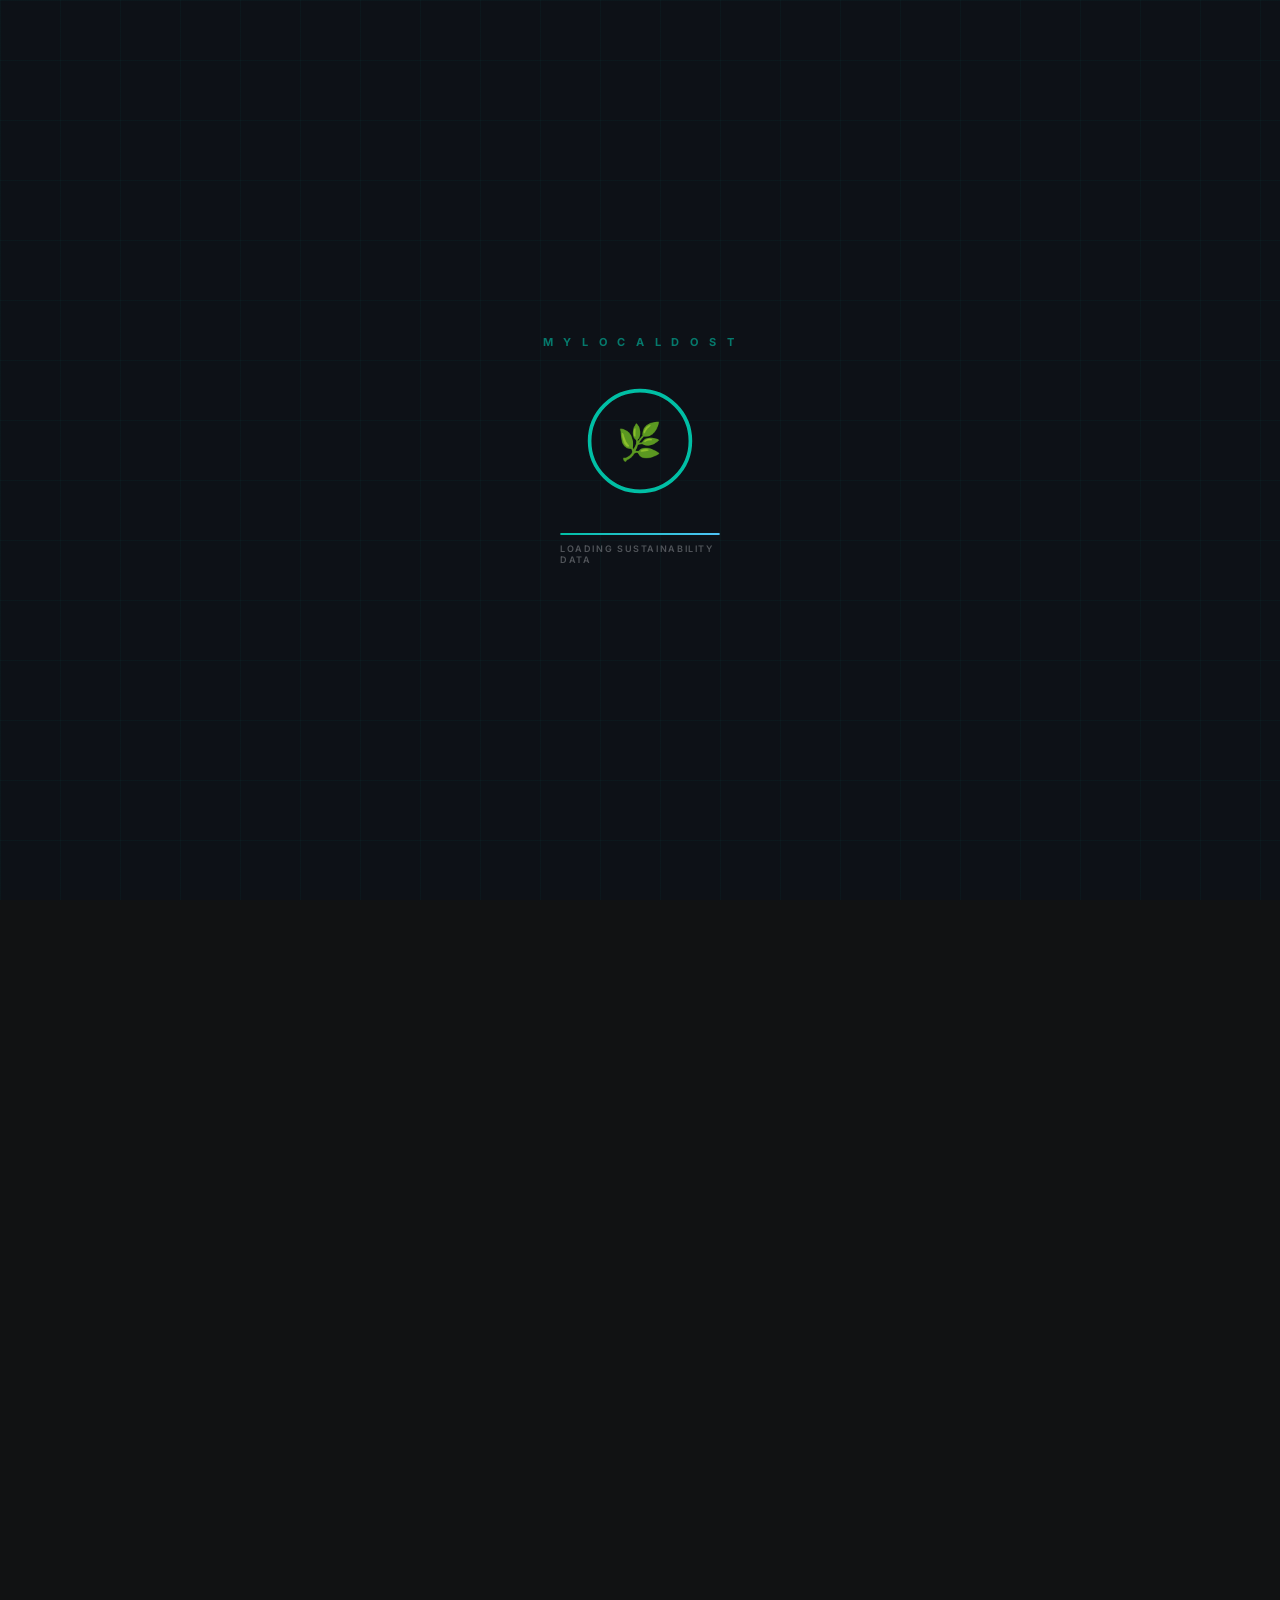
==== commit 5474b6cf: "Update scoring system explanation and adjust rural economies counter description" ====
--- a/index.html
+++ b/index.html
@@ -289,9 +289,10 @@
 
       <div class="glass-card algo-card anim-in">
         <div class="algo-label"><span>⚙️</span><span>ALGORITHM</span></div>
-        <div class="algo-formula">element_rating = (raw_score / max_score) × 5.0</div>
-        <div class="algo-formula">eco_rating = mean(air, water, fire, earth, people)</div>
-        <p class="algo-desc">The 30 indicators generate a cumulative raw score out of 90. This data is algorithmically mapped to our 5 Element Framework to generate distinct ratings out of 5.0 for each element. The final "Eco Rating" is the mathematical mean of these five scores.</p>
+        <div class="algo-formula">core_rating = (core_yes / 6) × 2.5</div>
+        <div class="algo-formula">detailed_rating = (detailed_raw / detailed_max) × 2.5</div>
+        <div class="algo-formula">eco_rating = core_rating + detailed_rating</div>
+        <p class="algo-desc">The assessment follows a two-tier model. The 6 core criteria questions contribute up to 2.5 points, and the 28 detailed questions contribute up to 2.5 points. These combine for a final Eco Rating out of 5.0, which is also mapped across our 5 elements.</p>
       </div>
     </section>
 
